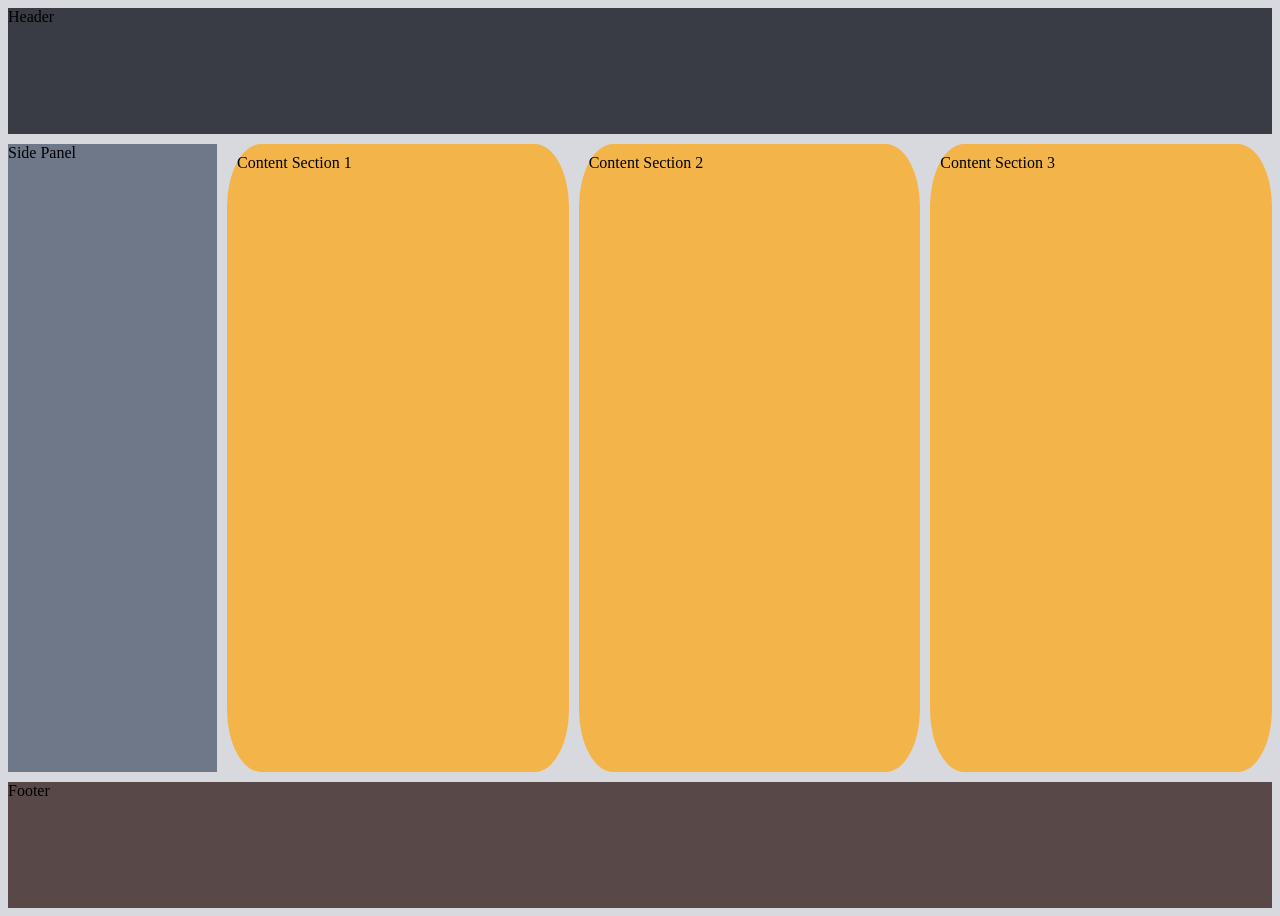
==== theory/060-grid-practice/index.html @ da8006db "060" ====
<!DOCTYPE html>
<html lang="ru">

<head>
    <meta charset="UTF-8">
    <meta name="viewport" content="width=device-width, initial-scale=1.0">
    <title>Grid Layout</title>
    <style>
        body {
            height: 100vh;
            display: grid;
            grid-template-columns: 1fr 5fr;
            grid-template-rows: 1fr 5fr 1fr;
            gap: 10px;
            background-color: #D8D9De;

        }

        .header {
            grid-column: span 2;
            background-color: #393B45;

        }

        .aside {
            background-color: #6E7889;
        }

        .main {
            display: grid;
            grid-template-columns: 1fr 1fr 1fr;
            gap: 10px;
            /* justify-content: space   -between; */

        }

        .footer {
            background-color: #584848;
            grid-column: span 2;
        }

        .section {
            background-color: #F3B54A;
            display: flex;
            border: 10px solid #F3B54A;
            border-radius: 10%;
        }
    </style>
</head>

<body>
    <div class="header">Header</div>
    <div class="aside">Side Panel</div>
    <div class="main">
        <div class="section">Content Section 1</div>
        <div class="section">Content Section 2</div>
        <div class="section">Content Section 3</div>
    </div>
    <div class="footer">Footer</div>
</body>

</html>
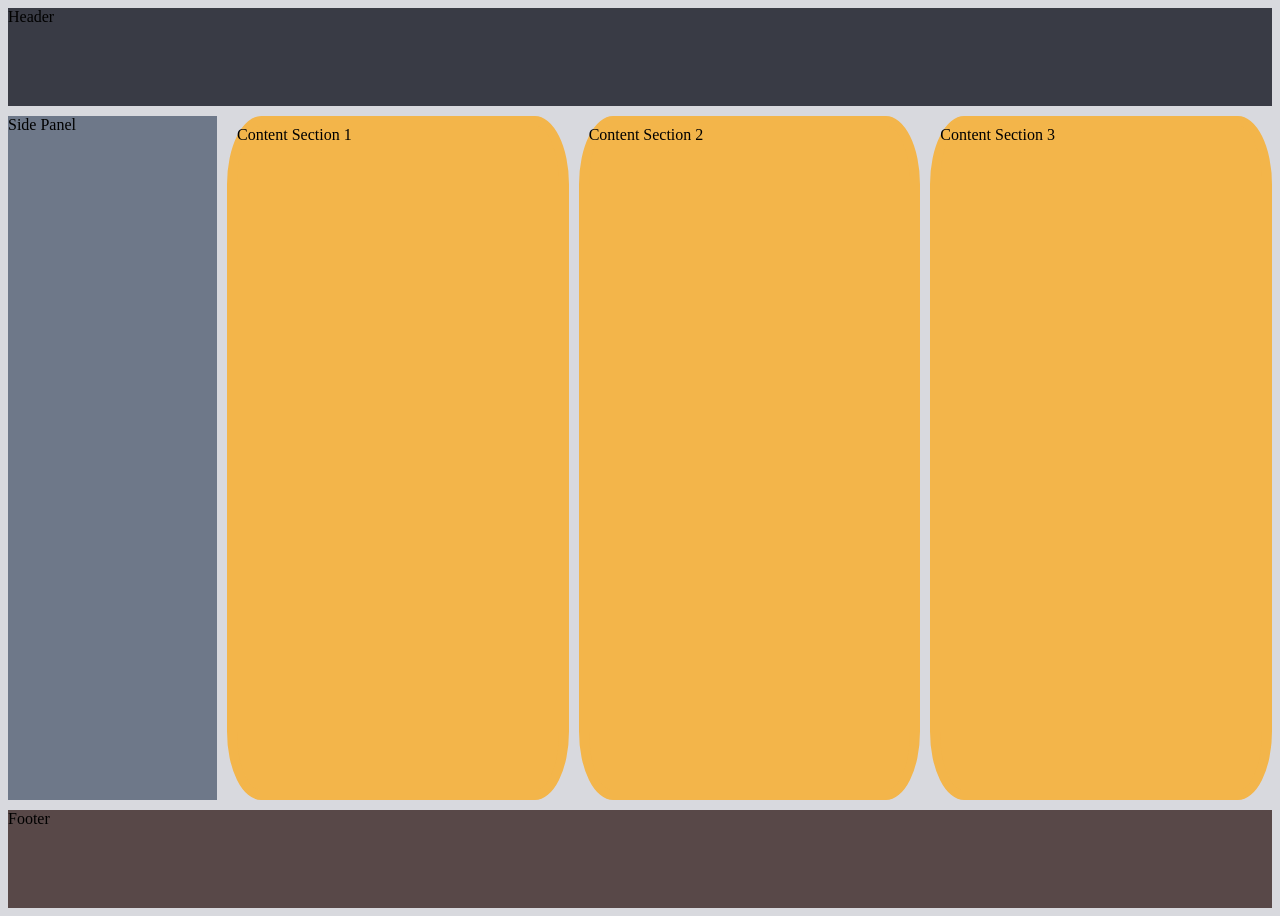
==== commit 948c9761: "060.1" ====
--- a/theory/060-grid-practice/index.html
+++ b/theory/060-grid-practice/index.html
@@ -10,7 +10,7 @@
             height: 100vh;
             display: grid;
             grid-template-columns: 1fr 5fr;
-            grid-template-rows: 1fr 5fr 1fr;
+            grid-template-rows: 1fr 7fr 1fr;
             gap: 10px;
             background-color: #D8D9De;
 
@@ -45,6 +45,13 @@
             border: 10px solid #F3B54A;
             border-radius: 10%;
         }
+
+        @media (max-width:400px) {
+            .main {
+                grid-template-columns: 1fr;
+                grid-template-rows: 1fr 1fr 1fr;
+            }
+        }
     </style>
 </head>
 
